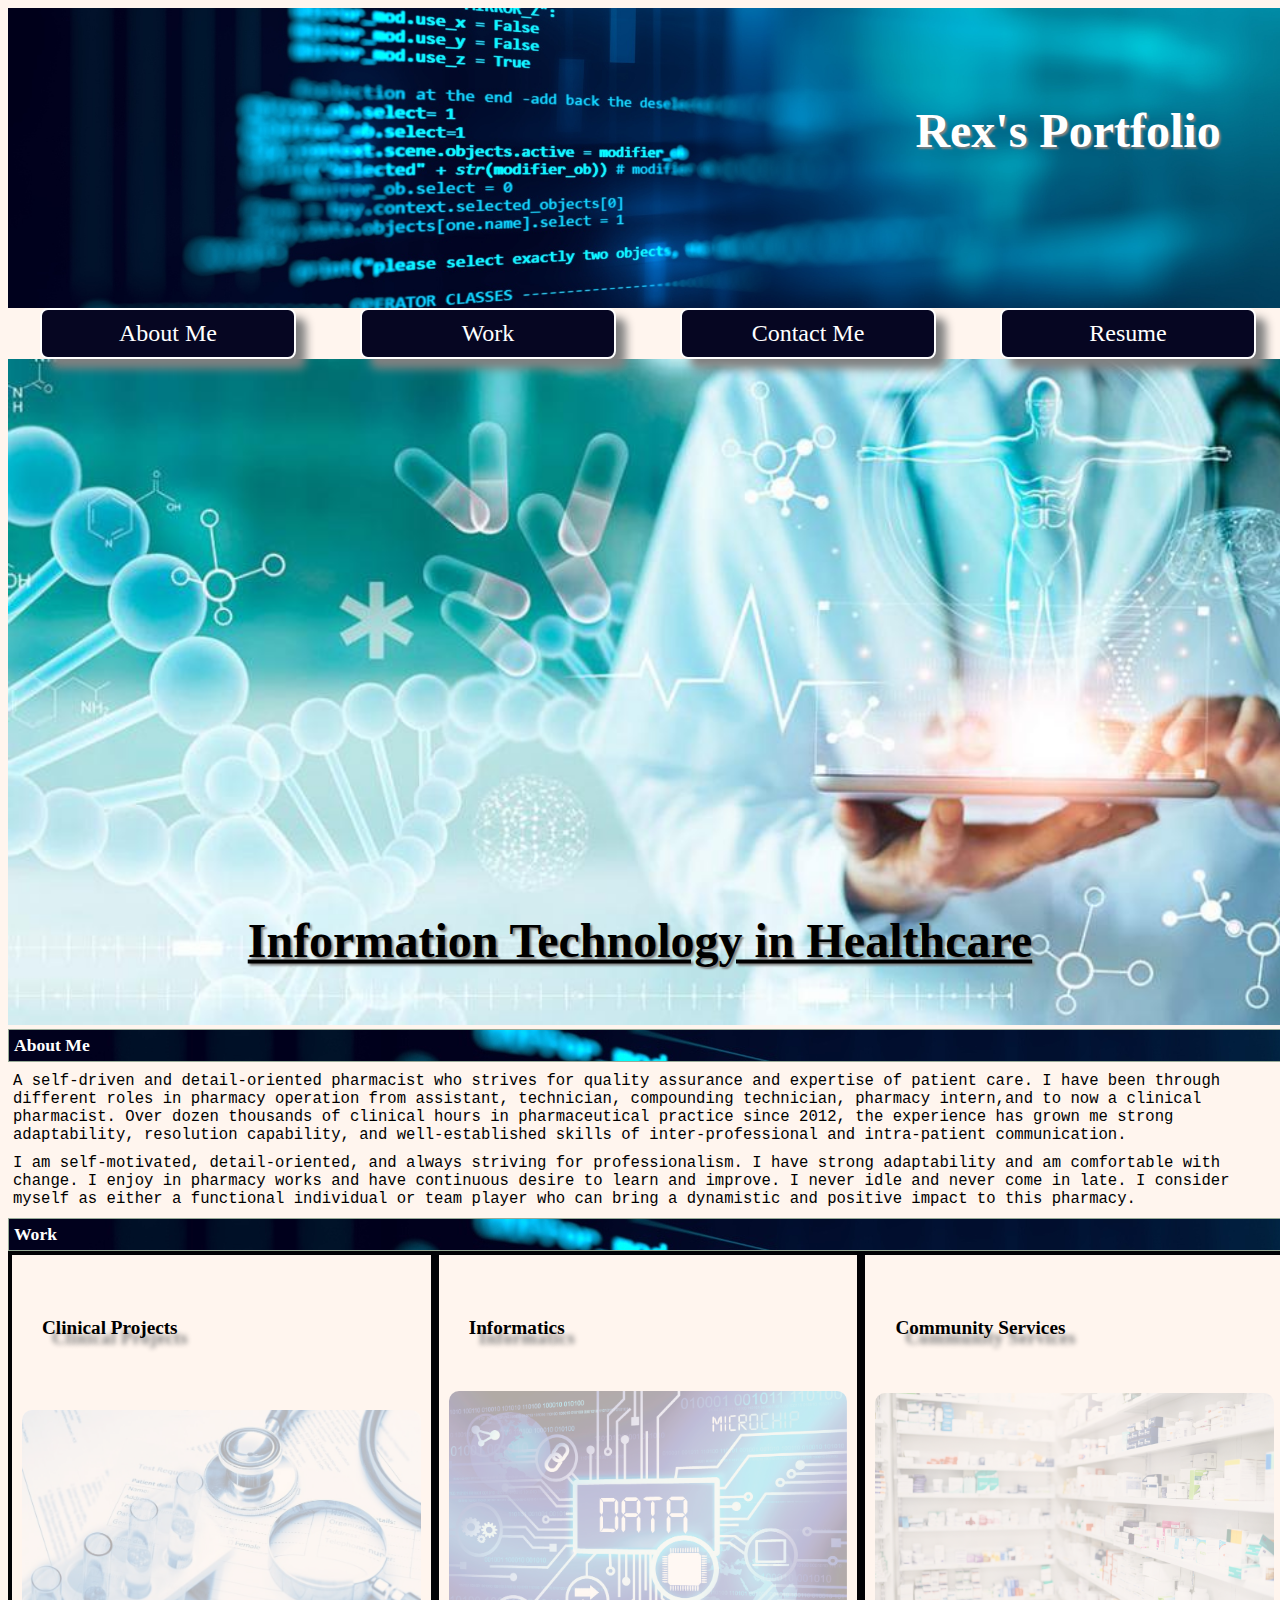
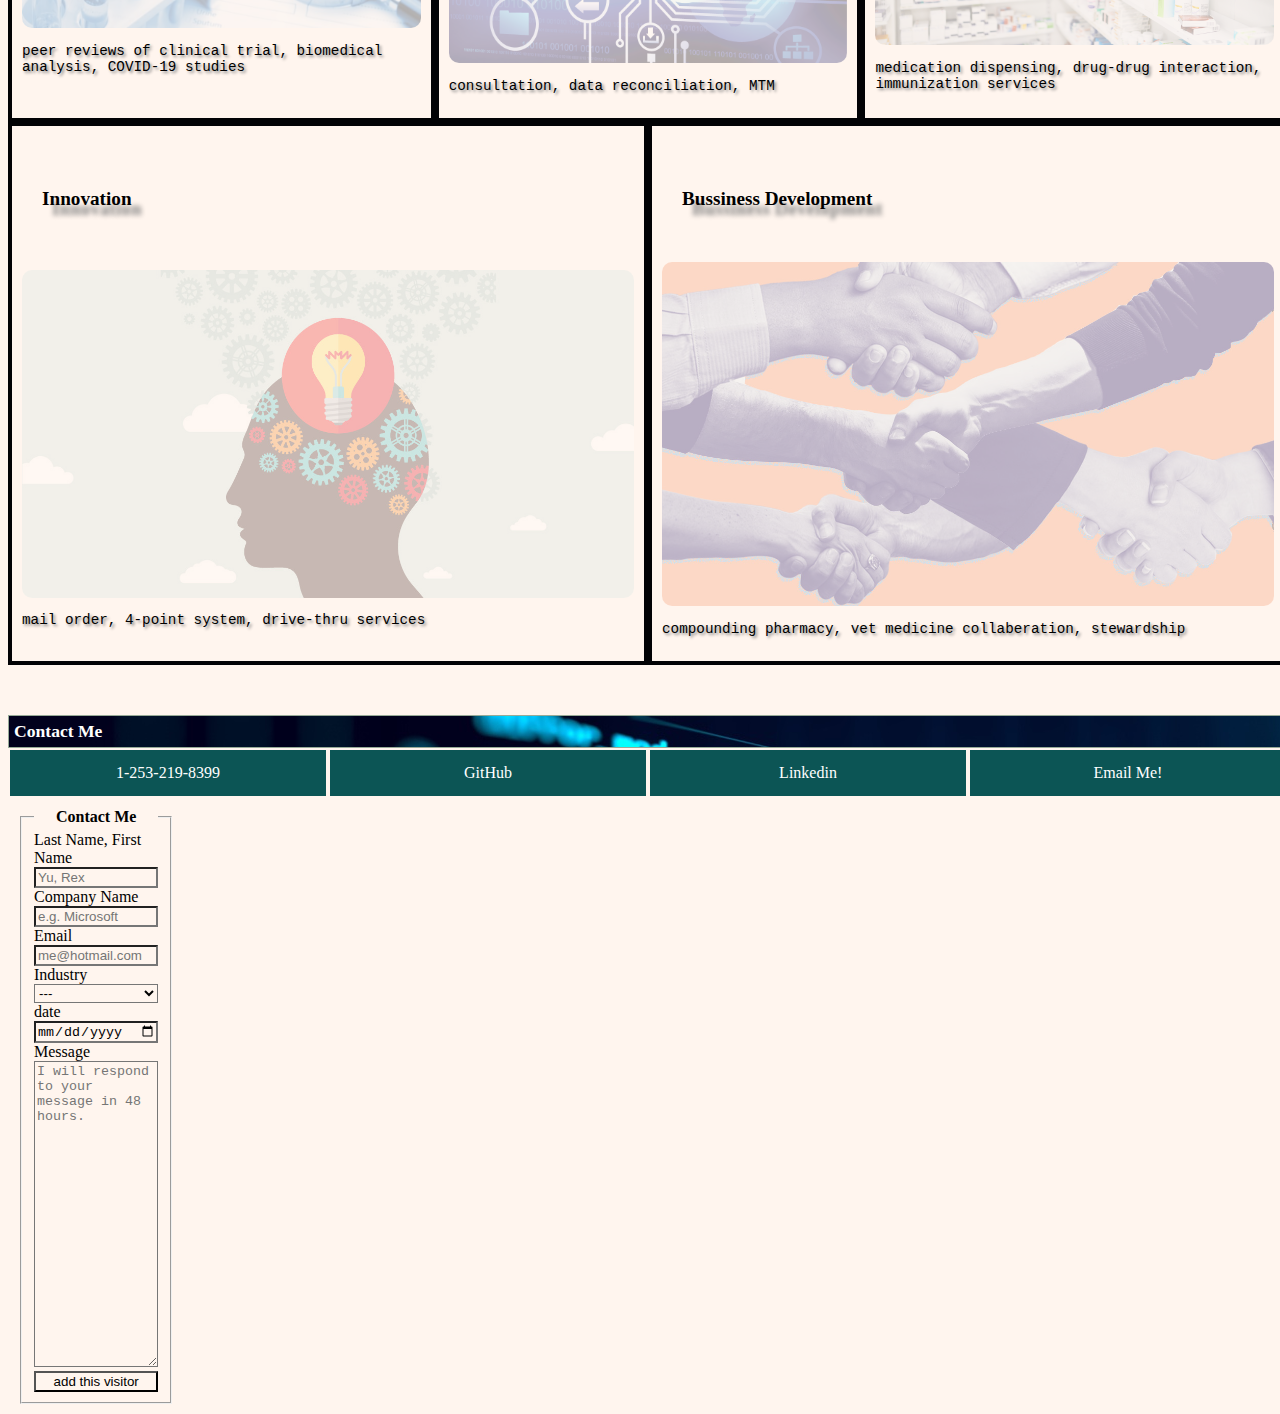
==== homework02.html @ 8f3a97db "almost done" ====
<!DOCTYPE html>
<html lang="en">
<head>
    <meta charset="UTF-8">
    <meta http-equiv="X-UA-Compatible" content="IE=edge">
    <meta name="viewport" content="width=device-width, initial-scale=1.0">
    <title>Rex's Portfolio</title>
    <link rel="stylesheet" href="./stylesheet.css">
</head>
<body>
<header class="headerforphoto">
    <img src="./assest/coding.jpeg" alt="coding">
    <h1>Rex's Portfolio</h1>
</header>
<nav>
<a href="#aboutme">About Me</a>
<a href="#work">Work</a>
<a href="#contactme">Contact Me</a>
<a href="./assest/RESUME 1.pdf" download="resume">Resume</a>
</nav>
<div>
    <img src="./assest/subtitile.jpeg" alt="subtitile">
    <h2 id="subtitletext">Information Technology in Healthcare</h2>
</div>
<main>
<article>
<h3 id="aboutme">About Me</h3>
    <p id="autobio">A self-driven and detail-oriented pharmacist who strives for quality assurance and expertise of patient care. I have been through different roles in pharmacy operation from assistant, technician, compounding technician, pharmacy intern,and to now a clinical pharmacist. Over dozen thousands of clinical hours in pharmaceutical practice since 2012, the experience has grown me strong adaptability, resolution capability, and well-established skills of inter-professional and intra-patient communication.</p>
    <p id="autobio">I am self-motivated, detail-oriented, and always striving for professionalism. I have strong adaptability and am comfortable with change. I enjoy in pharmacy works and have continuous desire to learn and improve. I never idle and never come in late. I consider myself as either a functional individual or team player who can bring a dynamistic and positive impact to this pharmacy.
    </p>
</article>
</main class=container>
<h3 id="work">Work</h3>
<div class="totalcontainer">
<section class="smallcontainer_cli">
<h5>Clinical Projects</h5>
<img src="./assest/clinical.jpeg" alt="clinical">
<p>peer reviews of clinical trial, biomedical analysis, COVID-19 studies</p>
</section>

<section class="smallcontainer_inf">
<h5>Informatics</h5>
<img src="./assest/informatics.jpeg" alt="informatics">
<p>consultation, data reconciliation, MTM </p>
</section>

<section class="smallcontainer_com">
<h5>Community Services</h5>
<img src="./assest/community .jpeg" alt="community">
<p>medication dispensing, drug-drug interaction, immunization services</p>
</section>

<section class="smallcontainer_ino">
<h5>Innovation</h5>
<img src="./assest/innovation .jpeg" alt="innovation">
<p>mail order, 4-point system, drive-thru services</p>
</section>

<section class="smallcontainer_bus">
<h5>Bussiness Development</h5>
<img src="./assest/bussiness.jpeg" alt="bussiness">
<p>compounding pharmacy, vet medicine collaberation, stewardship</p>
</section>
</div>
<div></div>
<div></div>
<section class="contactme">
    <h3 id="contactme">
        Contact Me
    </h3>
    <ul class="contactlist">
        <li><a class="active" href="tel: 1-253-219-8399" data-desc="mobile:">1-253-219-8399</a></li>
        <li><a class="active" href="https://github.com/yu19910513?tab=repositories">GitHub</a></li>
        <li><a class="active" href="https://www.linkedin.com/in/rexyu0513/">Linkedin</a></li>
        <li><a class="active" href="mailto:yu19910513@gmail.com" data-email="yu19910513@gmail.com">Email Me!</a></li>
    </ul>
</section>
<form>
  <fieldset>
    <legend id="TITLE"><strong> Contact Me</strong></legend>
    <div>
      <label>Last Name, First Name</label>
      <input type="text" placeholder="Yu, Rex"/>
    </div>
    <div>
      <label>Company Name</label>
      <input type="text" name="companyname" id="companyname" placeholder="e.g. Microsoft"/>
    </div>
    <div>
      <label for="email">Email</label>
      <input type="text" placeholder="me@hotmail.com"/>
    </div>
    <div>
      <label for="Industry">Industry</label>
      <select name="Industry" id="Industryname">
        <option value="0">---</option>
        <option value="Technology">Technology</option>
        <option value="Healthcare">Healthcare</option>
        <option value="Bussiness">Bussiness</option>
        <option value="Others">Others</option>
      </select>
    </div>
    <div>
      <label for="expiration">date</label>
      <input type="date" />
    </div>
    <div>
      <label for="bio">Message</label>
      <textarea name="about you" id="about" cols="20" rows="20" placeholder="I will respond to your message in 48 hours."></textarea>
    </div>
    <div>
      <button type="submit">add this visitor</button>
    </div>
  </fieldset>
</form>
<footer>

</footer>
</body>
</html>
---- stylesheet.css ----
* {
box-sizing: border-box;
width: 100%;
background-color:#fff5ee;
}

h5 {
    font-size: 120%;
    font-family: Georgia, 'Times New Roman', Times, serif;
    padding:20px;
    background-color: transparent;
    border-radius: 5%;
    text-shadow: 10px 10px 5px grey;
}
h3 {
    width:auto;
    border: 1px solid rgb(151, 170, 151);
    padding: 5px;
    margin: 0px;
    background-image: url(./assest/coding.jpeg);
    text-align: left;
    color: white;
    font-size: 110%;
    font-family: serif;
}
nav a:hover {
  background-image: none;
  background-color: rgb(70, 70, 230);
  font-size:xx-large;
  font-family: monospace;
  text-shadow: 2px 2px 4px purple;
  color: blanchedalmond;
}

h1 {
  font-size: 300%;
  text-align:center;
  margin-left: 420px;
  text-shadow: 2px 2px 2px grey;
  position:absolute;
  top: 30%;
  left: 50%;
  transform: translate(-50%, -50%);
  background: transparent;
}

.smallcontainer_cli, .smallcontainer_bus, .smallcontainer_ino, .smallcontainer_inf, .smallcontainer_com{
    border-style: solid;
    border-width: 1px;
    padding: 10px;
    float: left;
    width: 20%;
    border: 4px solid rgb(2, 2, 5);
    display: flex;
    flex-wrap: wrap;
    background-color: transparent;

}
.smallcontainer_bus {
  /*background-image: url(./assest/bussiness.jpeg)*/;
  box-sizing: border-box;
  height: auto;
  width: 50%;
}

.smallcontainer_cli {
  /*background-image: url(./assest/clinical.jpeg)*/;
  box-sizing: border-box;
  height: auto;
  width: 33.33%;
}
.smallcontainer_com {
  /*background-image: url(./assest/community\ .jpeg)*/;
  box-sizing: border-box;
  height: auto;
  width: 33.33%;
}
.smallcontainer_inf {
  /*background-image: url(./assest/informatics.jpeg)*/;
  box-sizing: border-box;
  height: auto;
  width: 33.33%;
}
.smallcontainer_ino {
  /*background-image: url(./assest/innovation\ .jpeg)*/;
  box-sizing: border-box;
  height: auto;
  width: 50%;
}
.totalcontainer {
display: flex;
position: relative;
min-width: 100px;
flex-wrap: wrap;
justify-content:space-between;
}
.totalcontainer p {
  background-color: transparent;
  font-family:monospace;
  font-size: 110%;
  text-shadow: 2px 2px 3px grey;
}


.totalcontainer img {
opacity: 0.3;
border-radius: 10px;
}
.totalcontainer img:hover {
opacity: 1;
transform: scaleY(1.2);
}
.smallcontainer p {
    text-align: center;
  }

.contactlist {
  display: flex;
  justify-content: center;
    list-style-type: none;
    margin: 0;
    padding: 0;
    overflow: hidden;
    background-color:#333;
}
.contactlist li {
  float:left;
  padding: 2px 2px
}
.contactlist li a {
  display: inline-block;
  color:#ffff;
  text-align: center;
  padding: 14px 16px;
  text-decoration: none;
}
.active:hover {
  background-color:grey;
  font-style: italic;
  font-size: 200%;
  position: relative;
}
.active:hover::before {
content: attr(data-desc);
position: absolute;
bottom: 30px;
left: 30px;
font-size: small;
}
.active:hover::after {
  content:attr(data-email);
  position: absolute;
  top: 50px;
  right: 90px;
  font-size: small;
}
.active {
  background-color:rgb(12, 85, 85);
}
.contactme {
margin-top: 50px;
}
.headerforphoto {
  position: relative;
  text-align: center;
  color: white;
  display: flex;
}

.headerforphoto img {
  width: 100%;
  height: 300px;
  object-fit: cover
}
nav {
  display: flex;
  position: relative;
  width: 100%;
  justify-content:space-around
  }

nav a {
border-style: solid;
border-width: 2px;
border-radius: 8px;
padding: 10px;
float: center;
width: 20%;
display: flex;
justify-content:center;
color:#ffff;
text-align: center;
padding: 10px 16px;
font-size: 16px;
background-color:rgb(6, 6, 34);
text-decoration: none;
font-size: 150%;
font-family: serif;
box-shadow: 10px 10px 10px grey
  }
#subtitletext {
  font-size: 300%;
  text-align:center;
  text-shadow: 2px 2px 2px grey;
  position:absolute;
  top: 100%;
  left: 50%;
  transform: translate(-50%, -50%);
  background: transparent;
  text-decoration: underline;
}
#subtitletext img {
  display: flex;
  position: relative;
  width: 100%;
  height: 200px;
  object-fit: cover;
}

#autobio {
  font-family: monospace;
  margin: 10px 5px;
  font-size: 120%;
}
form {
margin: 10px;
box-sizing: border-box;
  height: auto;
  width: 10%;
  height: auto;
  position: relative;
  display: flex;
}
#TITLE {
text-align: center;
}
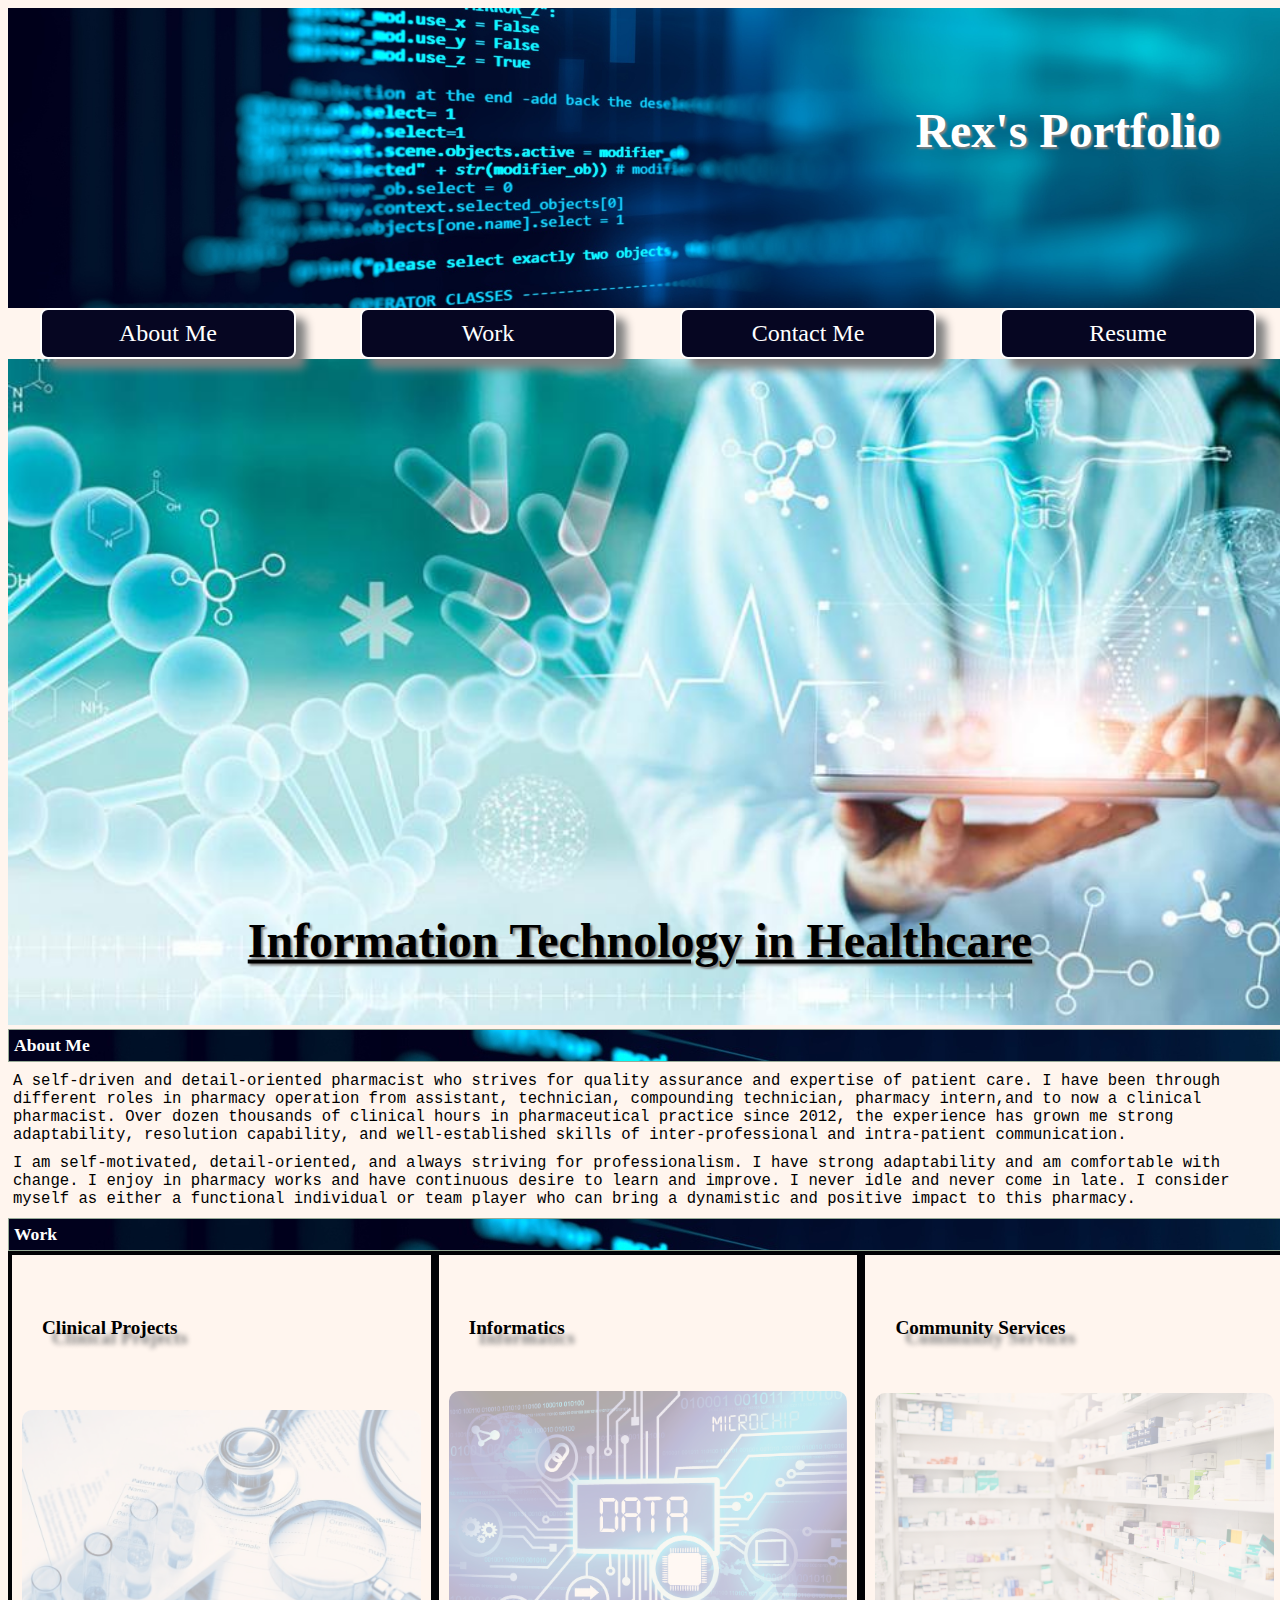
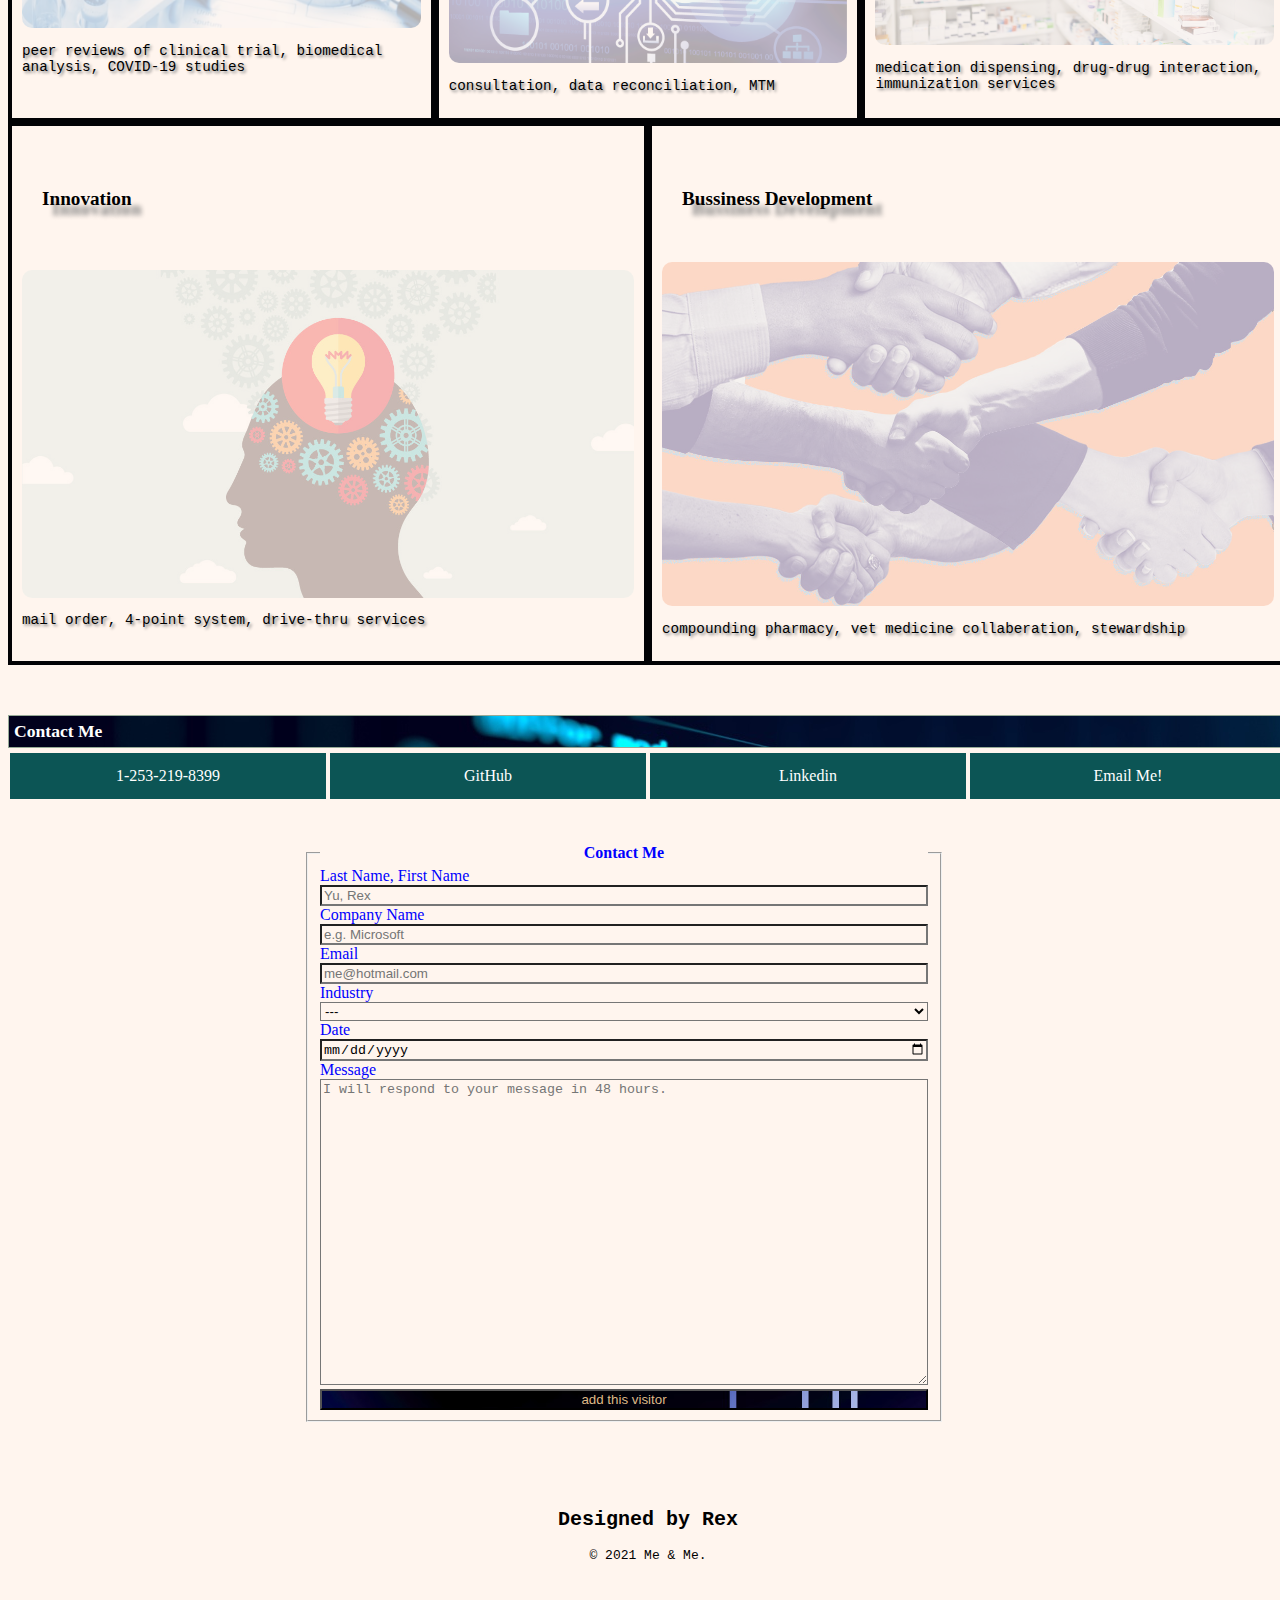
==== commit 165566a7: "final" ====
--- a/homework02.html
+++ b/homework02.html
@@ -101,7 +101,7 @@
       </select>
     </div>
     <div>
-      <label for="expiration">date</label>
+      <label for="expiration">Date</label>
       <input type="date" />
     </div>
     <div>
@@ -114,7 +114,10 @@
   </fieldset>
 </form>
 <footer>
-
+  <h2>Designed by Rex</h2>
+    <p>
+        &copy; 2021 Me & Me.
+    </p>
 </footer>
 </body>
 </html>
--- a/stylesheet.css
+++ b/stylesheet.css
@@ -57,32 +57,32 @@
 
 }
 .smallcontainer_bus {
-  /*background-image: url(./assest/bussiness.jpeg)*/;
+  /*background-image: url(./assest/bussiness.jpeg);*/
   box-sizing: border-box;
   height: auto;
   width: 50%;
 }
 
 .smallcontainer_cli {
-  /*background-image: url(./assest/clinical.jpeg)*/;
+  /*background-image: url(./assest/clinical.jpeg);*/
   box-sizing: border-box;
   height: auto;
   width: 33.33%;
 }
 .smallcontainer_com {
-  /*background-image: url(./assest/community\ .jpeg)*/;
+  /*background-image: url(./assest/community\ .jpeg);*/
   box-sizing: border-box;
   height: auto;
   width: 33.33%;
 }
 .smallcontainer_inf {
-  /*background-image: url(./assest/informatics.jpeg)*/;
+  /*background-image: url(./assest/informatics.jpeg);*/
   box-sizing: border-box;
   height: auto;
   width: 33.33%;
 }
 .smallcontainer_ino {
-  /*background-image: url(./assest/innovation\ .jpeg)*/;
+  /*background-image: url(./assest/innovation\ .jpeg);*/
   box-sizing: border-box;
   height: auto;
   width: 50%;
@@ -125,7 +125,7 @@
 }
 .contactlist li {
   float:left;
-  padding: 2px 2px
+  padding: 5px 2px;
 }
 .contactlist li a {
   display: inline-block;
@@ -223,14 +223,30 @@
   font-size: 120%;
 }
 form {
-margin: 10px;
+margin: 40px;
 box-sizing: border-box;
   height: auto;
-  width: 10%;
-  height: auto;
-  position: relative;
-  display: flex;
+  width: 50%;
+  height: auto;
+  position: relative;
+  display: flex;
+  left: 20%;
+  color: blue;
 }
 #TITLE {
 text-align: center;
 }
+
+footer {
+  padding: 30px;
+  clear: both;
+  font-family: monospace;
+  text-align: center;
+}
+form button {
+color: burlywood;
+background-image: url(./assest/informatics.jpeg);
+}
+footer h2 {
+  font-size: 20px;
+}
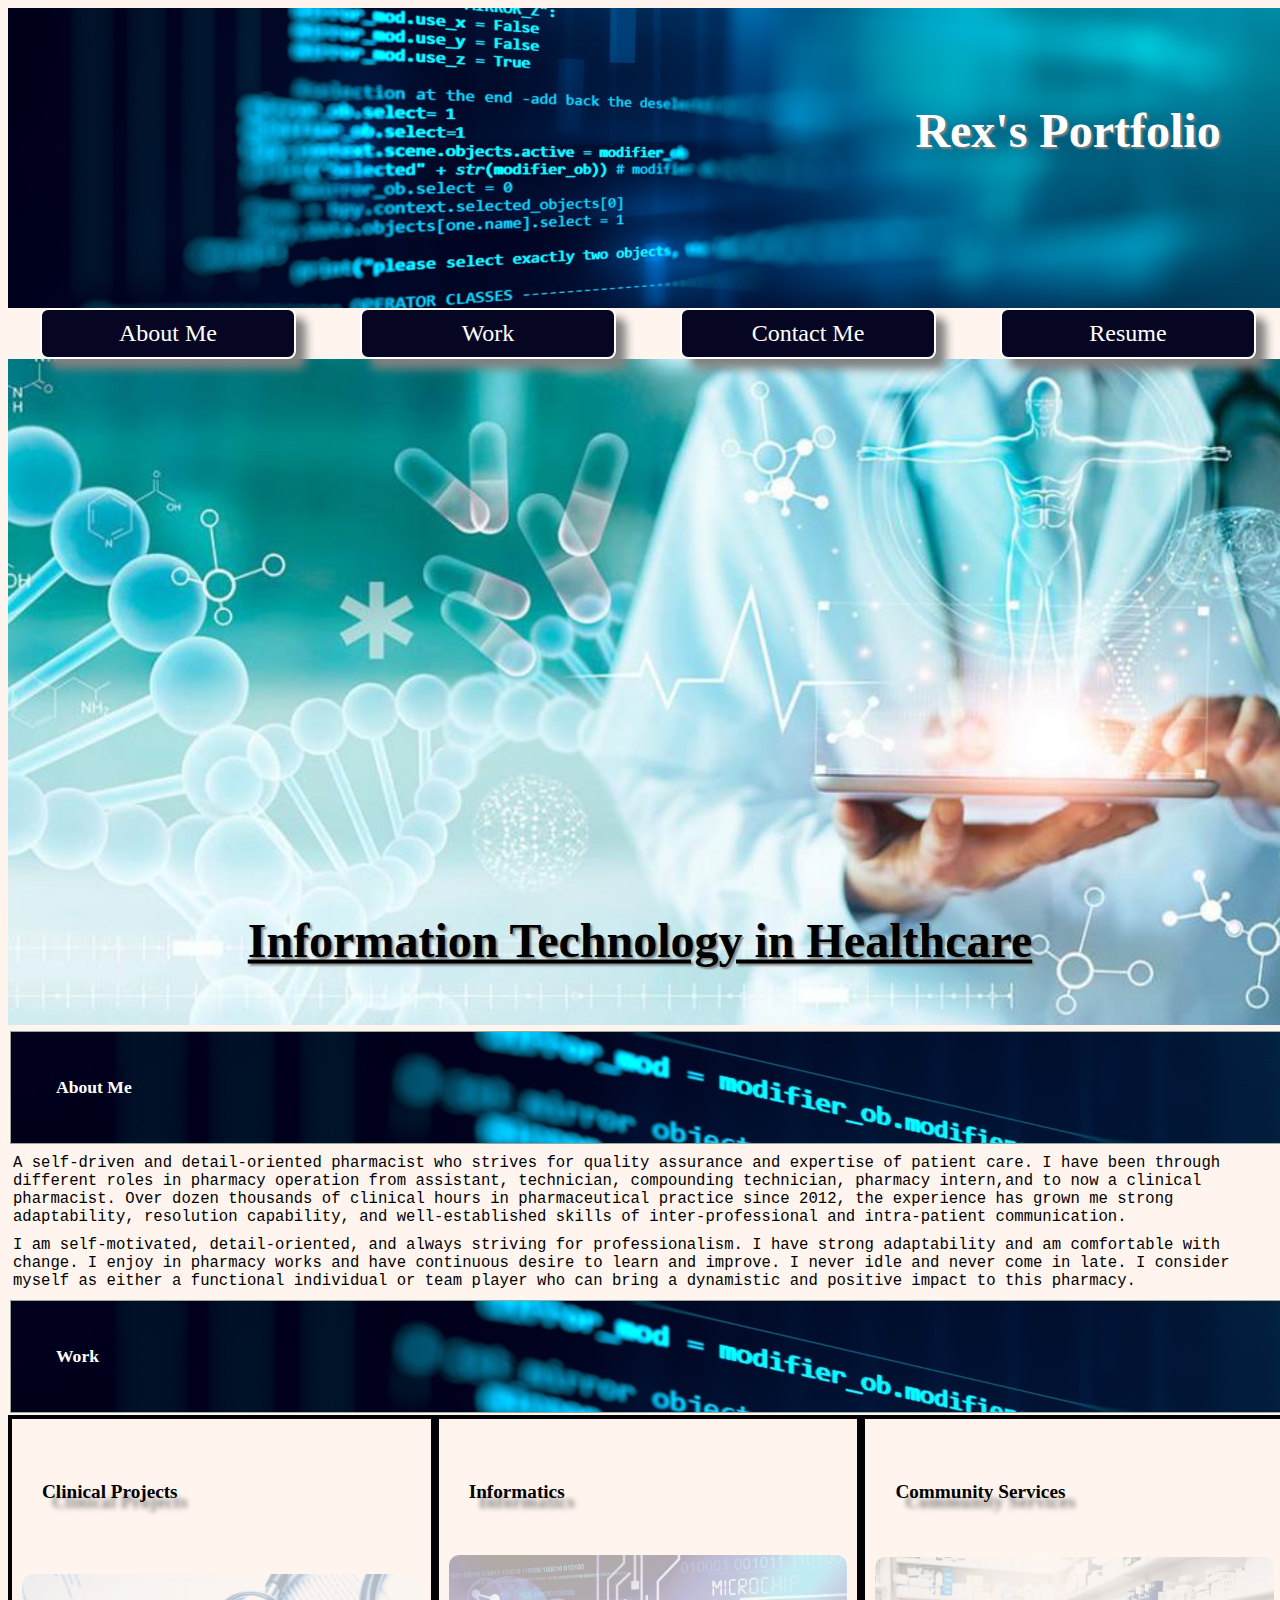
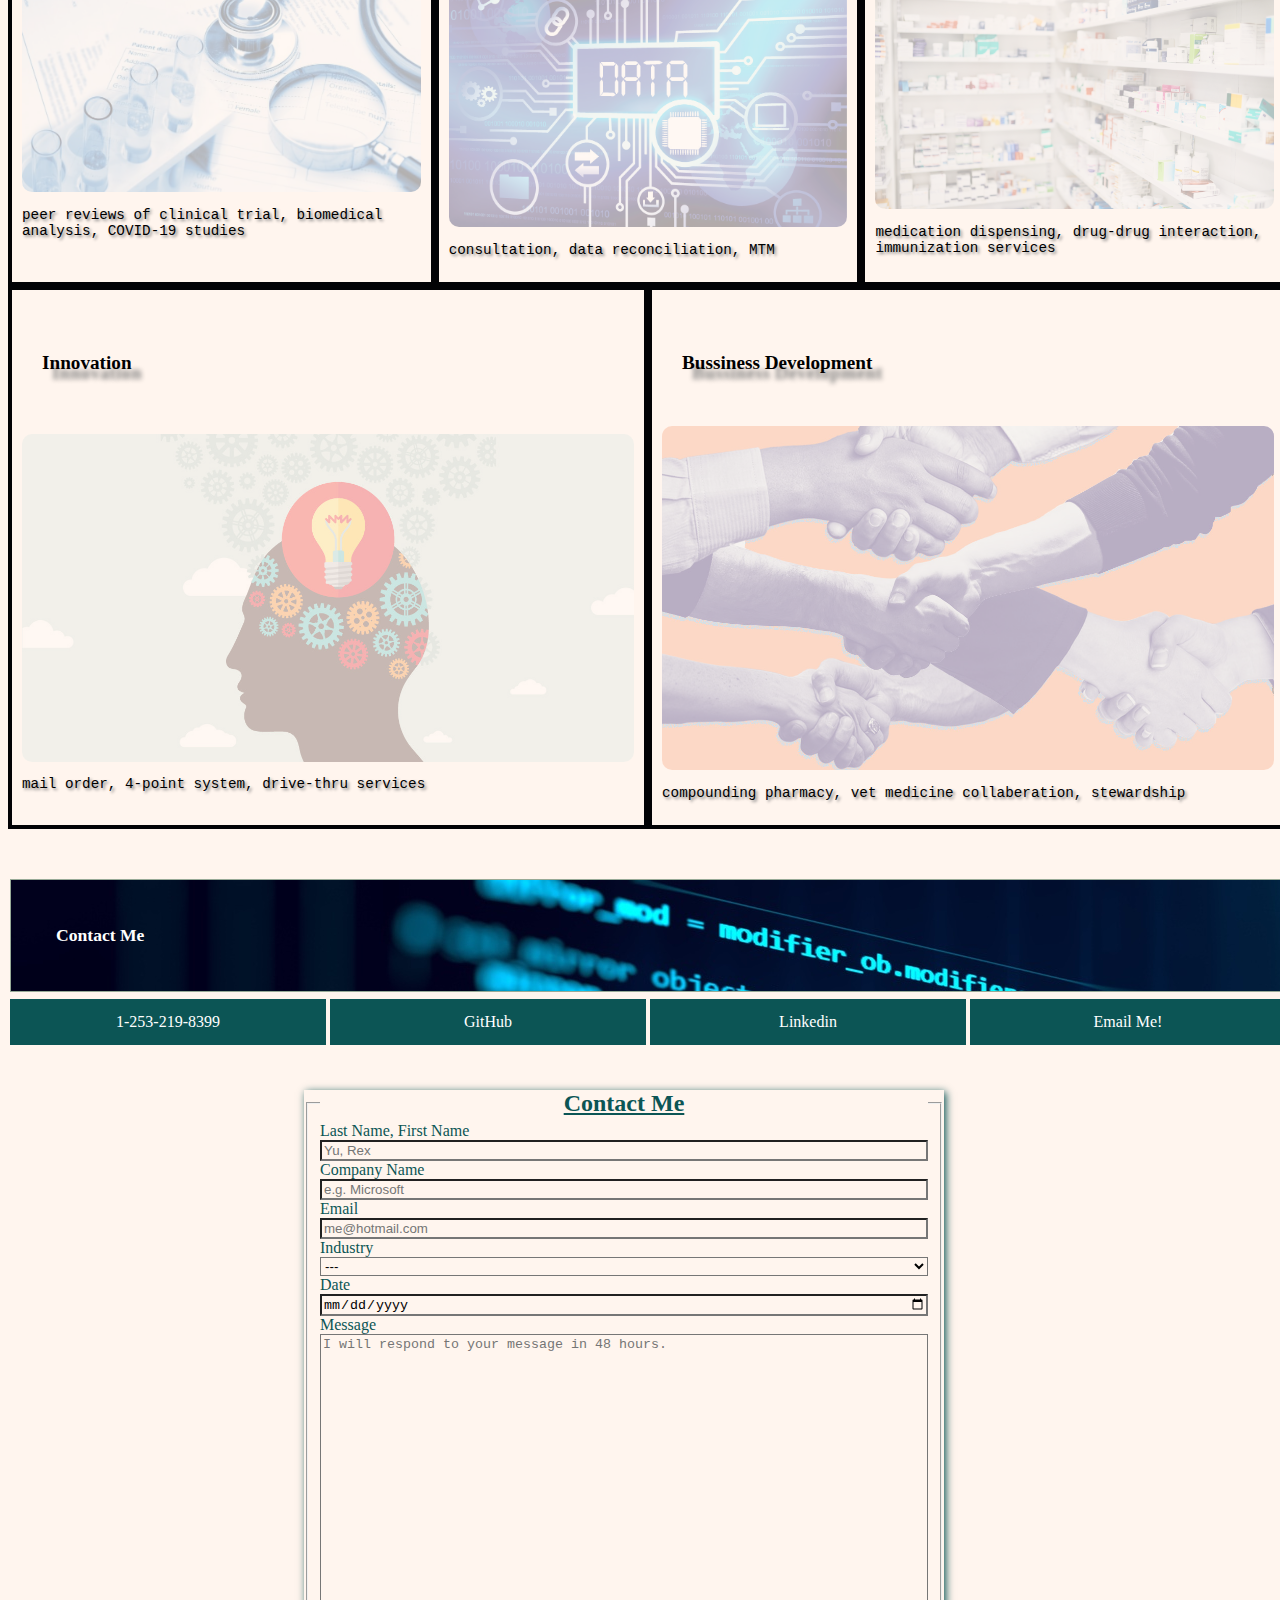
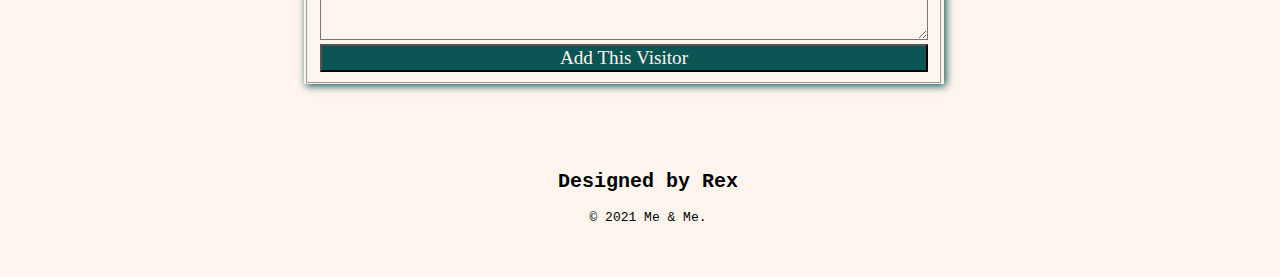
==== commit 95c5aebc: "final version" ====
--- a/homework02.html
+++ b/homework02.html
@@ -109,7 +109,7 @@
       <textarea name="about you" id="about" cols="20" rows="20" placeholder="I will respond to your message in 48 hours."></textarea>
     </div>
     <div>
-      <button type="submit">add this visitor</button>
+      <button type="submit">Add This Visitor</button>
     </div>
   </fieldset>
 </form>
--- a/stylesheet.css
+++ b/stylesheet.css
@@ -4,6 +4,10 @@
 background-color:#fff5ee;
 }
 
+:root {
+  --green: rgb(12, 85, 85);
+  --main: #fff5ee
+}
 h5 {
     font-size: 120%;
     font-family: Georgia, 'Times New Roman', Times, serif;
@@ -15,8 +19,8 @@
 h3 {
     width:auto;
     border: 1px solid rgb(151, 170, 151);
-    padding: 5px;
-    margin: 0px;
+    padding: 45px;
+    margin: 2px;
     background-image: url(./assest/coding.jpeg);
     text-align: left;
     color: white;
@@ -231,10 +235,14 @@
   position: relative;
   display: flex;
   left: 20%;
-  color: blue;
+  color:var(--green);
+  font-family: cursive;
+  box-shadow: 2px 2px 8px var(--green);
 }
 #TITLE {
 text-align: center;
+text-decoration: underline;
+font-size: x-large;
 }
 
 footer {
@@ -244,8 +252,10 @@
   text-align: center;
 }
 form button {
-color: burlywood;
-background-image: url(./assest/informatics.jpeg);
+color: var(--main);
+background-color: var(--green);
+font-family: cursive;
+font-size: 120%;
 }
 footer h2 {
   font-size: 20px;
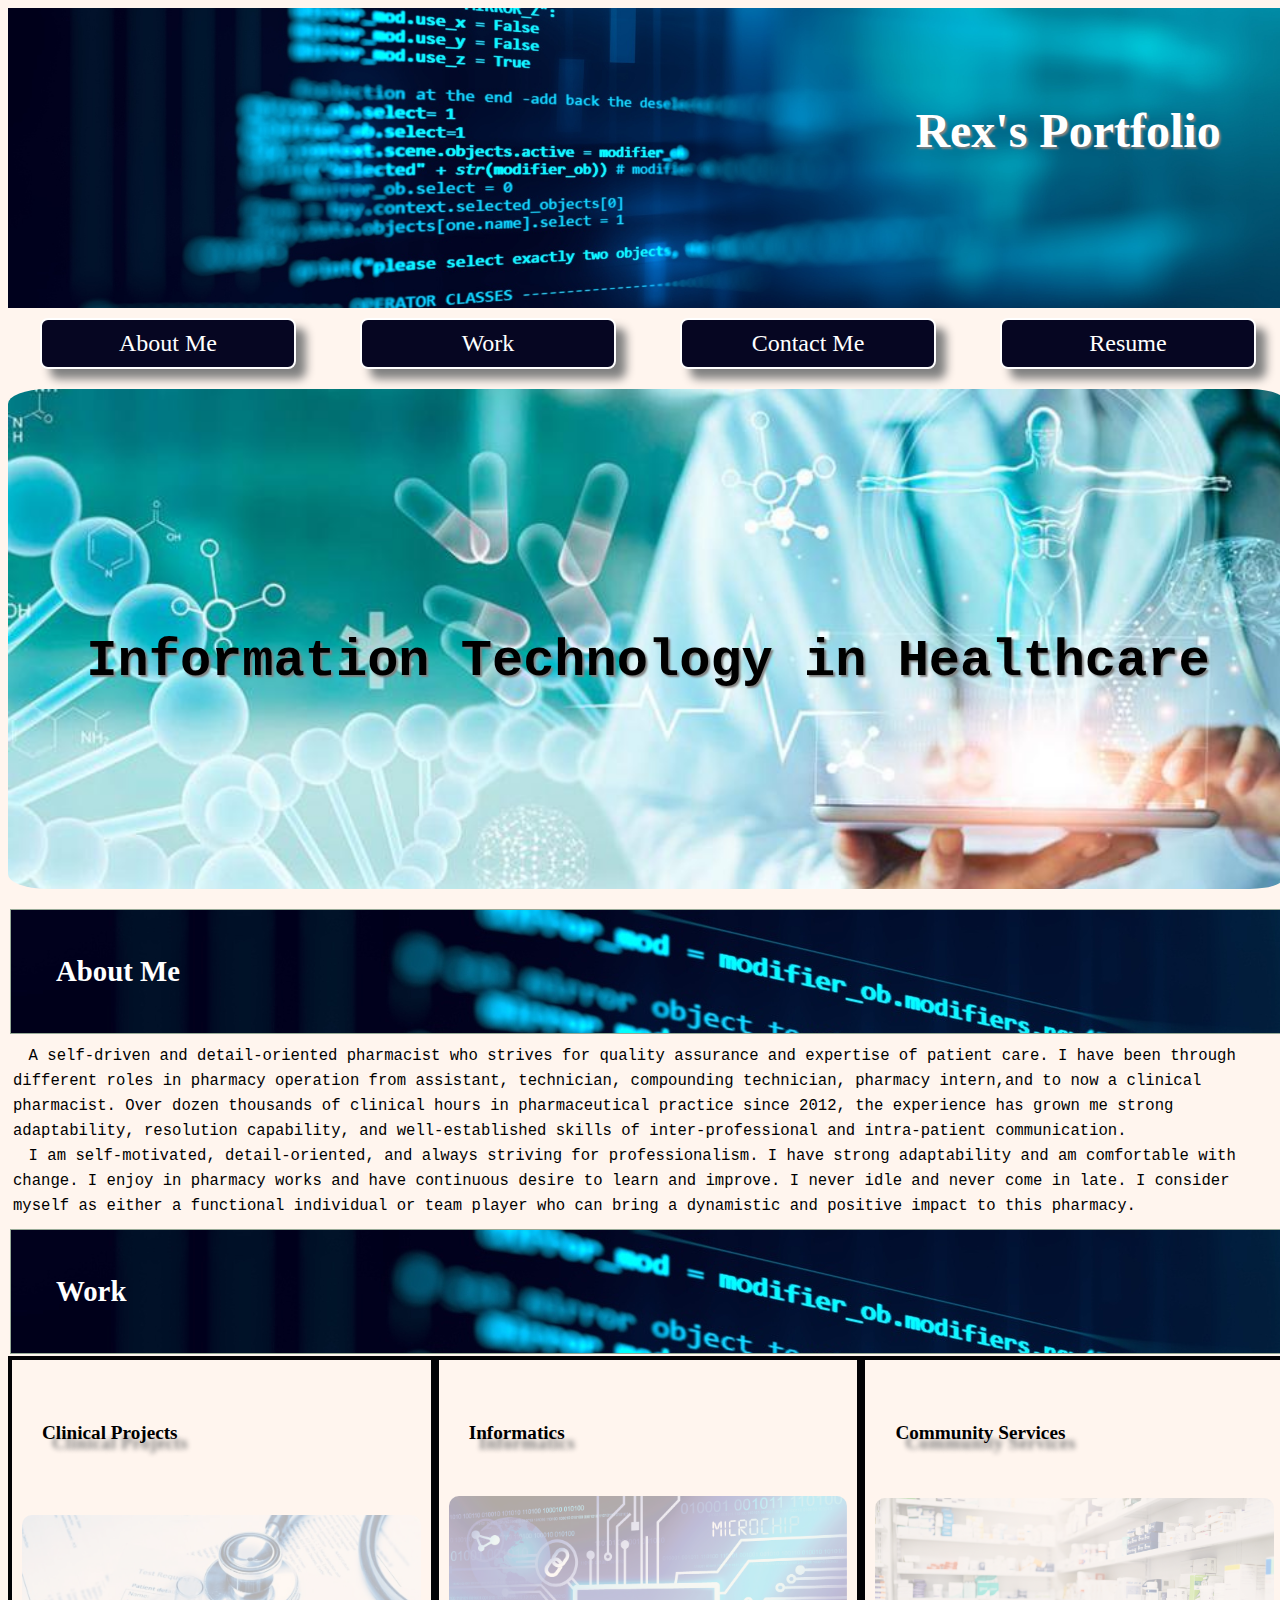
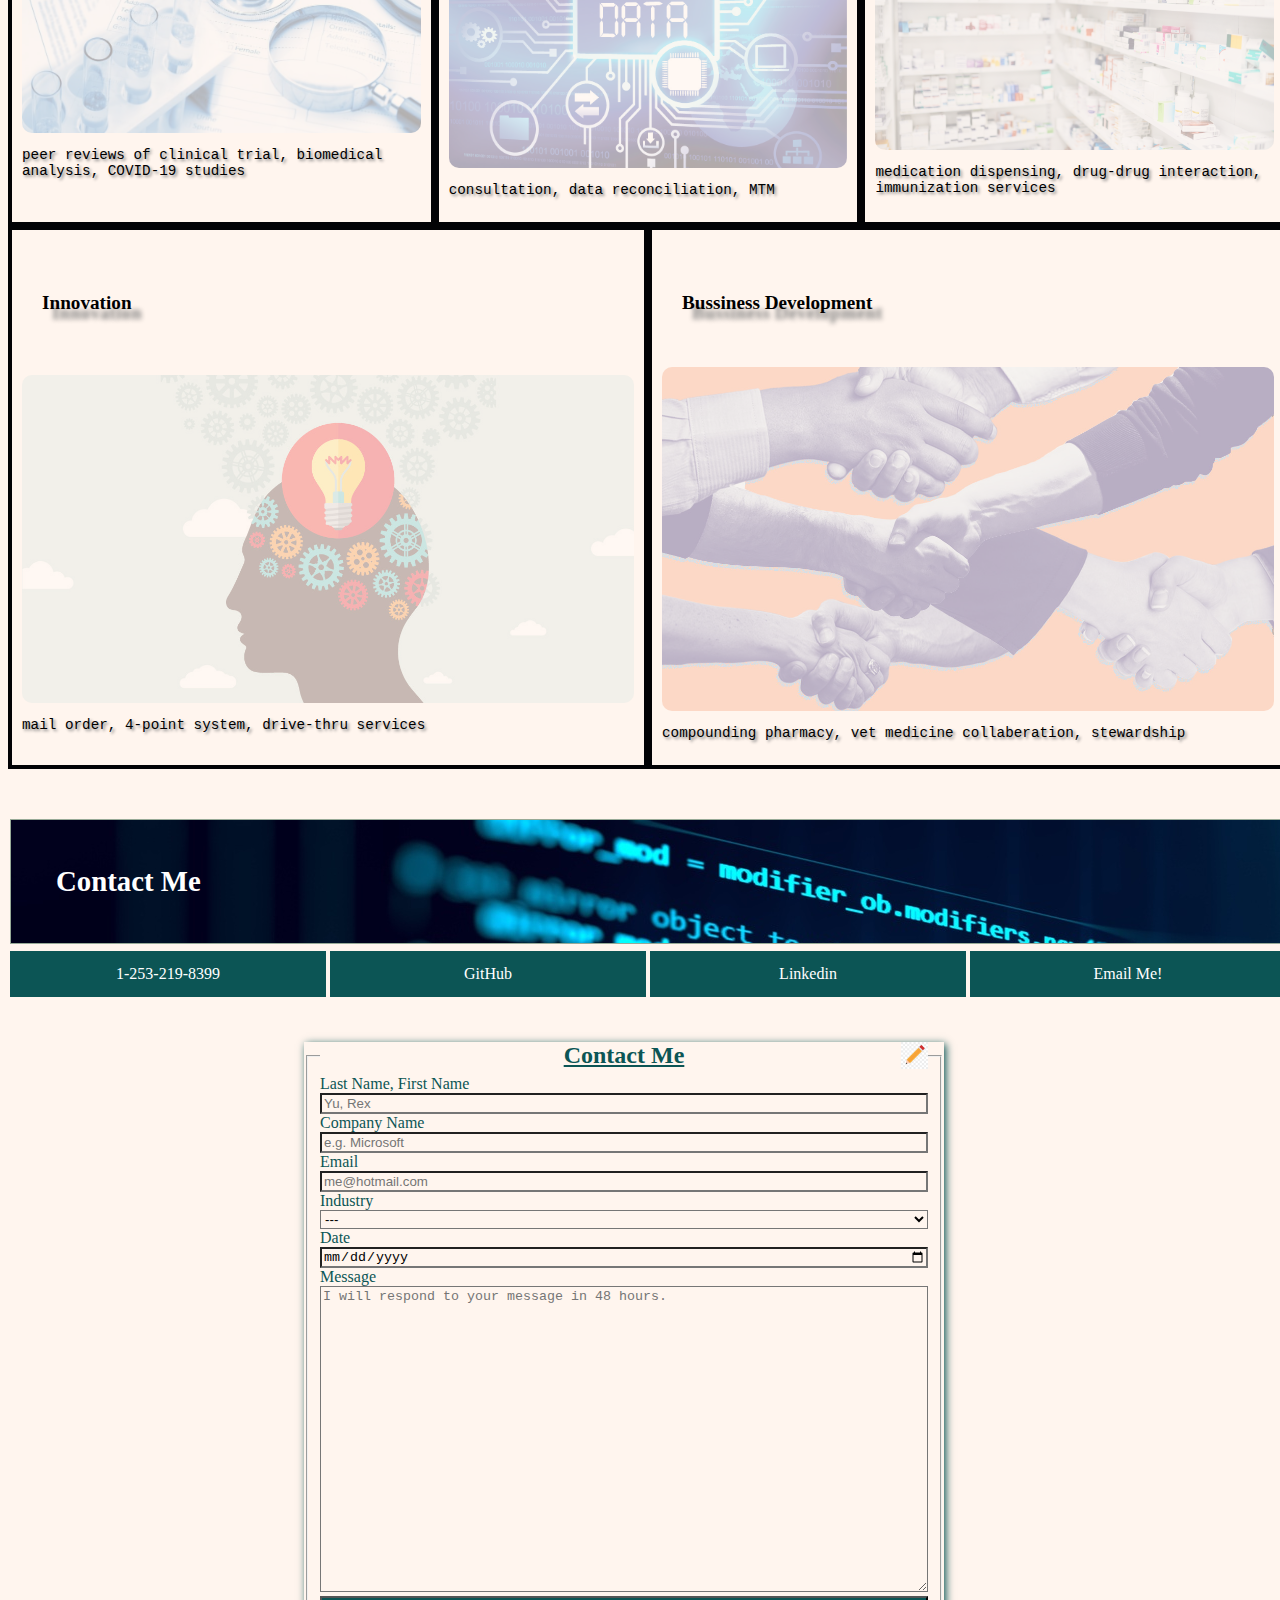
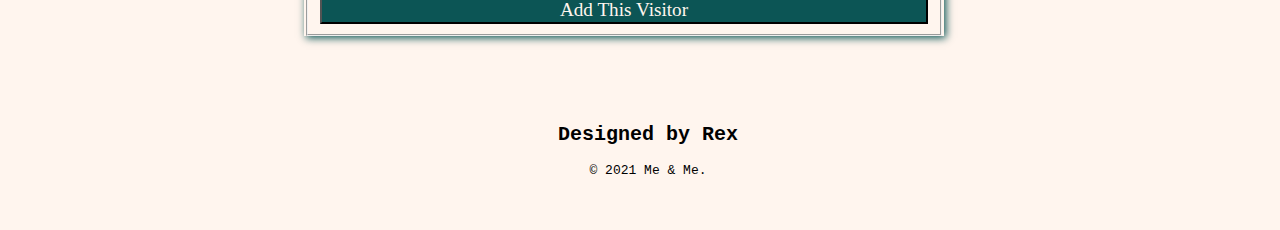
==== commit b17ac2fc: "final version4" ====
--- a/homework02.html
+++ b/homework02.html
@@ -18,15 +18,14 @@
 <a href="#contactme">Contact Me</a>
 <a href="./assest/RESUME 1.pdf" download="resume">Resume</a>
 </nav>
-<div>
-    <img src="./assest/subtitile.jpeg" alt="subtitile">
+<section class="subtitle">
     <h2 id="subtitletext">Information Technology in Healthcare</h2>
-</div>
+</section>
 <main>
 <article>
 <h3 id="aboutme">About Me</h3>
-    <p id="autobio">A self-driven and detail-oriented pharmacist who strives for quality assurance and expertise of patient care. I have been through different roles in pharmacy operation from assistant, technician, compounding technician, pharmacy intern,and to now a clinical pharmacist. Over dozen thousands of clinical hours in pharmaceutical practice since 2012, the experience has grown me strong adaptability, resolution capability, and well-established skills of inter-professional and intra-patient communication.</p>
-    <p id="autobio">I am self-motivated, detail-oriented, and always striving for professionalism. I have strong adaptability and am comfortable with change. I enjoy in pharmacy works and have continuous desire to learn and improve. I never idle and never come in late. I consider myself as either a functional individual or team player who can bring a dynamistic and positive impact to this pharmacy.
+    <p id="autobio">&emsp;A self-driven and detail-oriented pharmacist who strives for quality assurance and expertise of patient care. I have been through different roles in pharmacy operation from assistant, technician, compounding technician, pharmacy intern,and to now a clinical pharmacist. Over dozen thousands of clinical hours in pharmaceutical practice since 2012, the experience has grown me strong adaptability, resolution capability, and well-established skills of inter-professional and intra-patient communication.
+      <br>&emsp;I am self-motivated, detail-oriented, and always striving for professionalism. I have strong adaptability and am comfortable with change. I enjoy in pharmacy works and have continuous desire to learn and improve. I never idle and never come in late. I consider myself as either a functional individual or team player who can bring a dynamistic and positive impact to this pharmacy.
     </p>
 </article>
 </main class=container>
--- a/stylesheet.css
+++ b/stylesheet.css
@@ -24,7 +24,7 @@
     background-image: url(./assest/coding.jpeg);
     text-align: left;
     color: white;
-    font-size: 110%;
+    font-size: 180%;
     font-family: serif;
 }
 nav a:hover {
@@ -177,6 +177,7 @@
   object-fit: cover
 }
 nav {
+  margin-top: 10px;
   display: flex;
   position: relative;
   width: 100%;
@@ -203,28 +204,31 @@
 box-shadow: 10px 10px 10px grey
   }
 #subtitletext {
-  font-size: 300%;
   text-align:center;
+  position: relative;
+  display: inline-block;
+  top: 40%;
+  font-size: 400%;
   text-shadow: 2px 2px 2px grey;
-  position:absolute;
-  top: 100%;
-  left: 50%;
-  transform: translate(-50%, -50%);
-  background: transparent;
-  text-decoration: underline;
-}
-#subtitletext img {
-  display: flex;
-  position: relative;
-  width: 100%;
-  height: 200px;
-  object-fit: cover;
-}
+  font-family:monospace;
+  background-color: transparent;
+}
+.subtitle {
+  margin-top: 20px;
+  margin-bottom: 20px;
+  height: 500px;
+  background-image: url(./assest/subtitile.jpeg);
+  background-size: cover;
+  border-radius: 3%;
+}
+
 
 #autobio {
   font-family: monospace;
   margin: 10px 5px;
   font-size: 120%;
+  line-height: 1.6;
+  line-break: normal;
 }
 form {
 margin: 40px;
@@ -243,6 +247,10 @@
 text-align: center;
 text-decoration: underline;
 font-size: x-large;
+background-image: url(./assest/pencil.jpeg);
+background-repeat: no-repeat;
+background-position:right;
+background-size: contain;
 }
 
 footer {
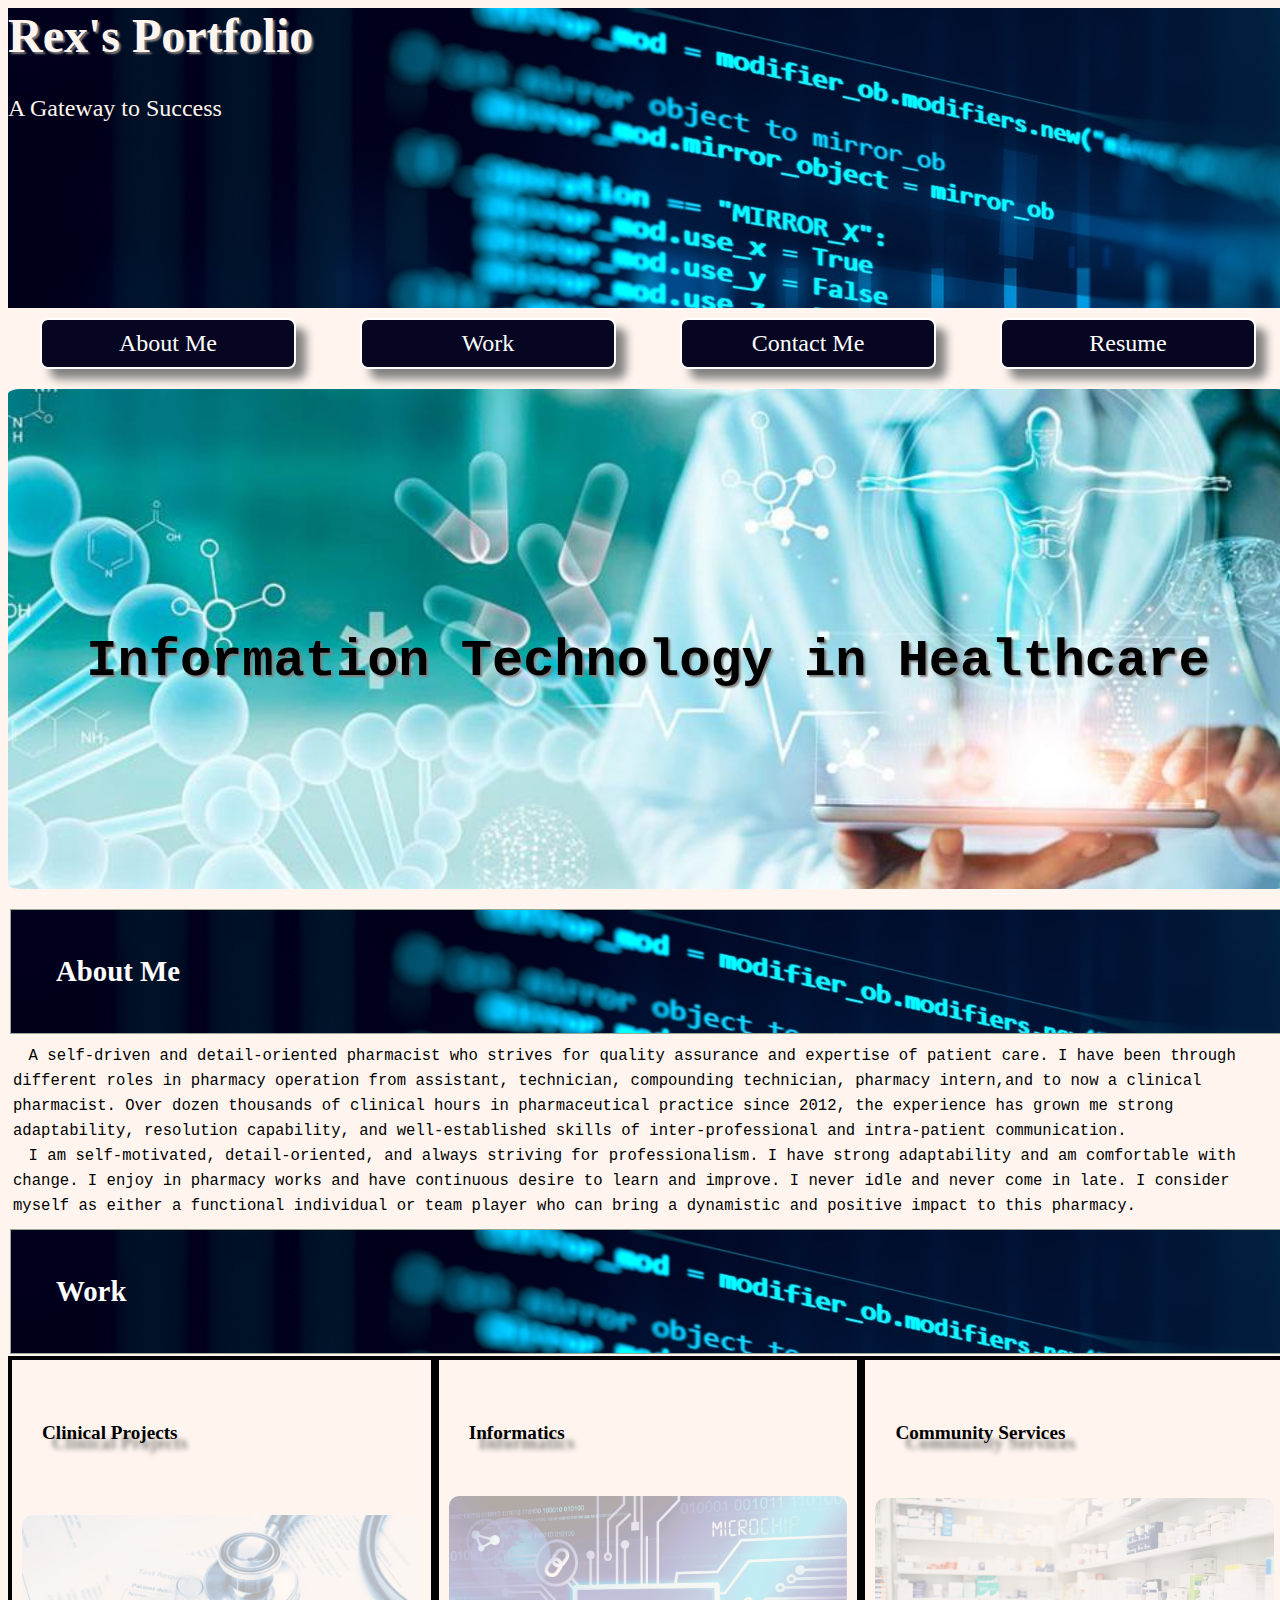
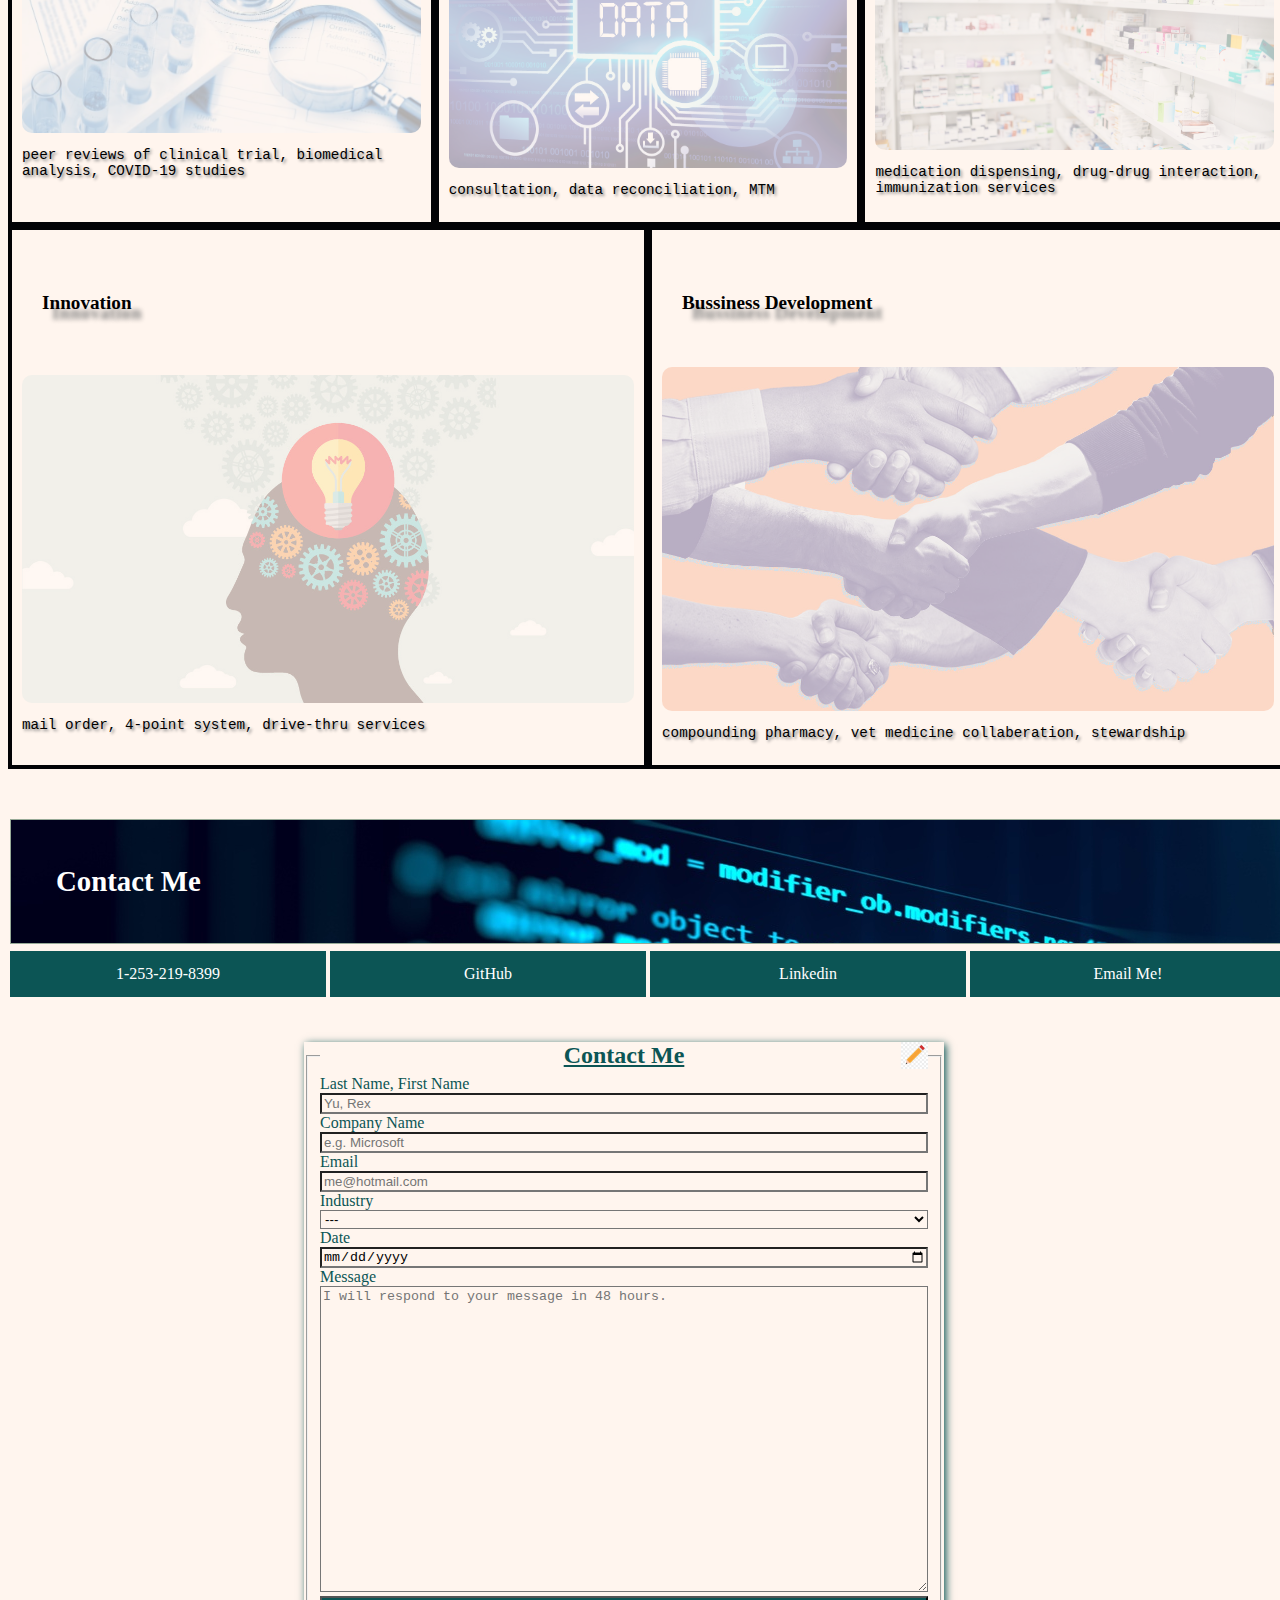
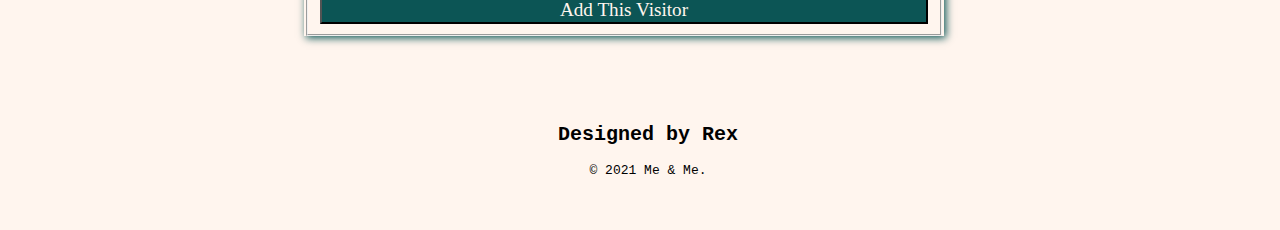
==== commit f5d0883e: "final version4" ====
--- a/homework02.html
+++ b/homework02.html
@@ -9,8 +9,8 @@
 </head>
 <body>
 <header class="headerforphoto">
-    <img src="./assest/coding.jpeg" alt="coding">
     <h1>Rex's Portfolio</h1>
+    <p>A Gateway to Success</p>
 </header>
 <nav>
 <a href="#aboutme">About Me</a>
--- a/stylesheet.css
+++ b/stylesheet.css
@@ -36,18 +36,24 @@
   color: blanchedalmond;
 }
 
+.headerforphoto {
+  position: relative;
+  display: block;
+  background-image: url(./assest/coding.jpeg);
+  height: 300px;
+  text-align: left;
+  color: var(--main);
+}
 h1 {
-  font-size: 300%;
-  text-align:center;
-  margin-left: 420px;
-  text-shadow: 2px 2px 2px grey;
-  position:absolute;
-  top: 30%;
-  left: 50%;
-  transform: translate(-50%, -50%);
-  background: transparent;
-}
-
+font-size: 300%;
+text-shadow: 2px 2px 2px grey;
+background: transparent;
+margin-top: 0%;
+}
+.headerforphoto p {
+  background-color: transparent;
+  font-size:x-large;
+}
 .smallcontainer_cli, .smallcontainer_bus, .smallcontainer_ino, .smallcontainer_inf, .smallcontainer_com{
     border-style: solid;
     border-width: 1px;
@@ -164,17 +170,9 @@
 .contactme {
 margin-top: 50px;
 }
-.headerforphoto {
-  position: relative;
-  text-align: center;
-  color: white;
-  display: flex;
-}
 
 .headerforphoto img {
-  width: 100%;
-  height: 300px;
-  object-fit: cover
+display: none;
 }
 nav {
   margin-top: 10px;
@@ -219,7 +217,7 @@
   height: 500px;
   background-image: url(./assest/subtitile.jpeg);
   background-size: cover;
-  border-radius: 3%;
+  border-radius: 1%;
 }
 
 
@@ -268,3 +266,79 @@
 footer h2 {
   font-size: 20px;
 }
+@media screen and (max-width: 992px){
+.headerforphoto {
+  text-align: center;
+}
+}
+@media screen and (max-width: 768px) {
+.headerforphoto {
+height: 60%;
+font-size: 80%;
+}
+.headerforphoto p {
+font-size: large
+}
+.subtitle {
+  margin-top:10px;
+  margin-bottom: 10px;
+  height: 300px;
+  background-image: url(./assest/subtitile.jpeg);
+  border-radius: 3%;
+  font-size: small;
+}
+#subtitletext {
+  top: 20%;}
+
+.smallcontainer_cli, .smallcontainer_inf {
+  width: 50%;
+}
+.smallcontainer_com, .smallcontainer_ino {
+  width: 50%;
+}
+.smallcontainer_bus {
+  width: 100%;
+}
+h3 {
+  text-align: center;
+}
+form {
+  width: 75%;
+  margin-left: -10%;
+  }
+}
+@media screen and (max-width: 576px) {
+  .subtitle {
+    margin-top:10px;
+    margin-bottom: 5px;
+    height: 100px;
+    background-image: url(./assest/subtitile.jpeg);
+    font-size: 40%;
+  }
+  #subtitletext {
+    top: 20%;
+    font-family: serif;
+    color: var(--main);
+  }
+  .smallcontainer_cli, .smallcontainer_bus, .smallcontainer_ino, .smallcontainer_inf, .smallcontainer_com{
+  width: 100%;
+}
+h5 {
+  text-align: center;
+  font-size: xx-large;
+}
+form {
+width: 95%;
+margin-left: -18%;
+}
+nav a {
+  margin-top: -10px;
+  width: auto;
+  height: 80%;
+  justify-content:space-around;
+  border-color: aqua;
+  }
+  .contactme {
+    margin-top: 10px;
+    }
+}
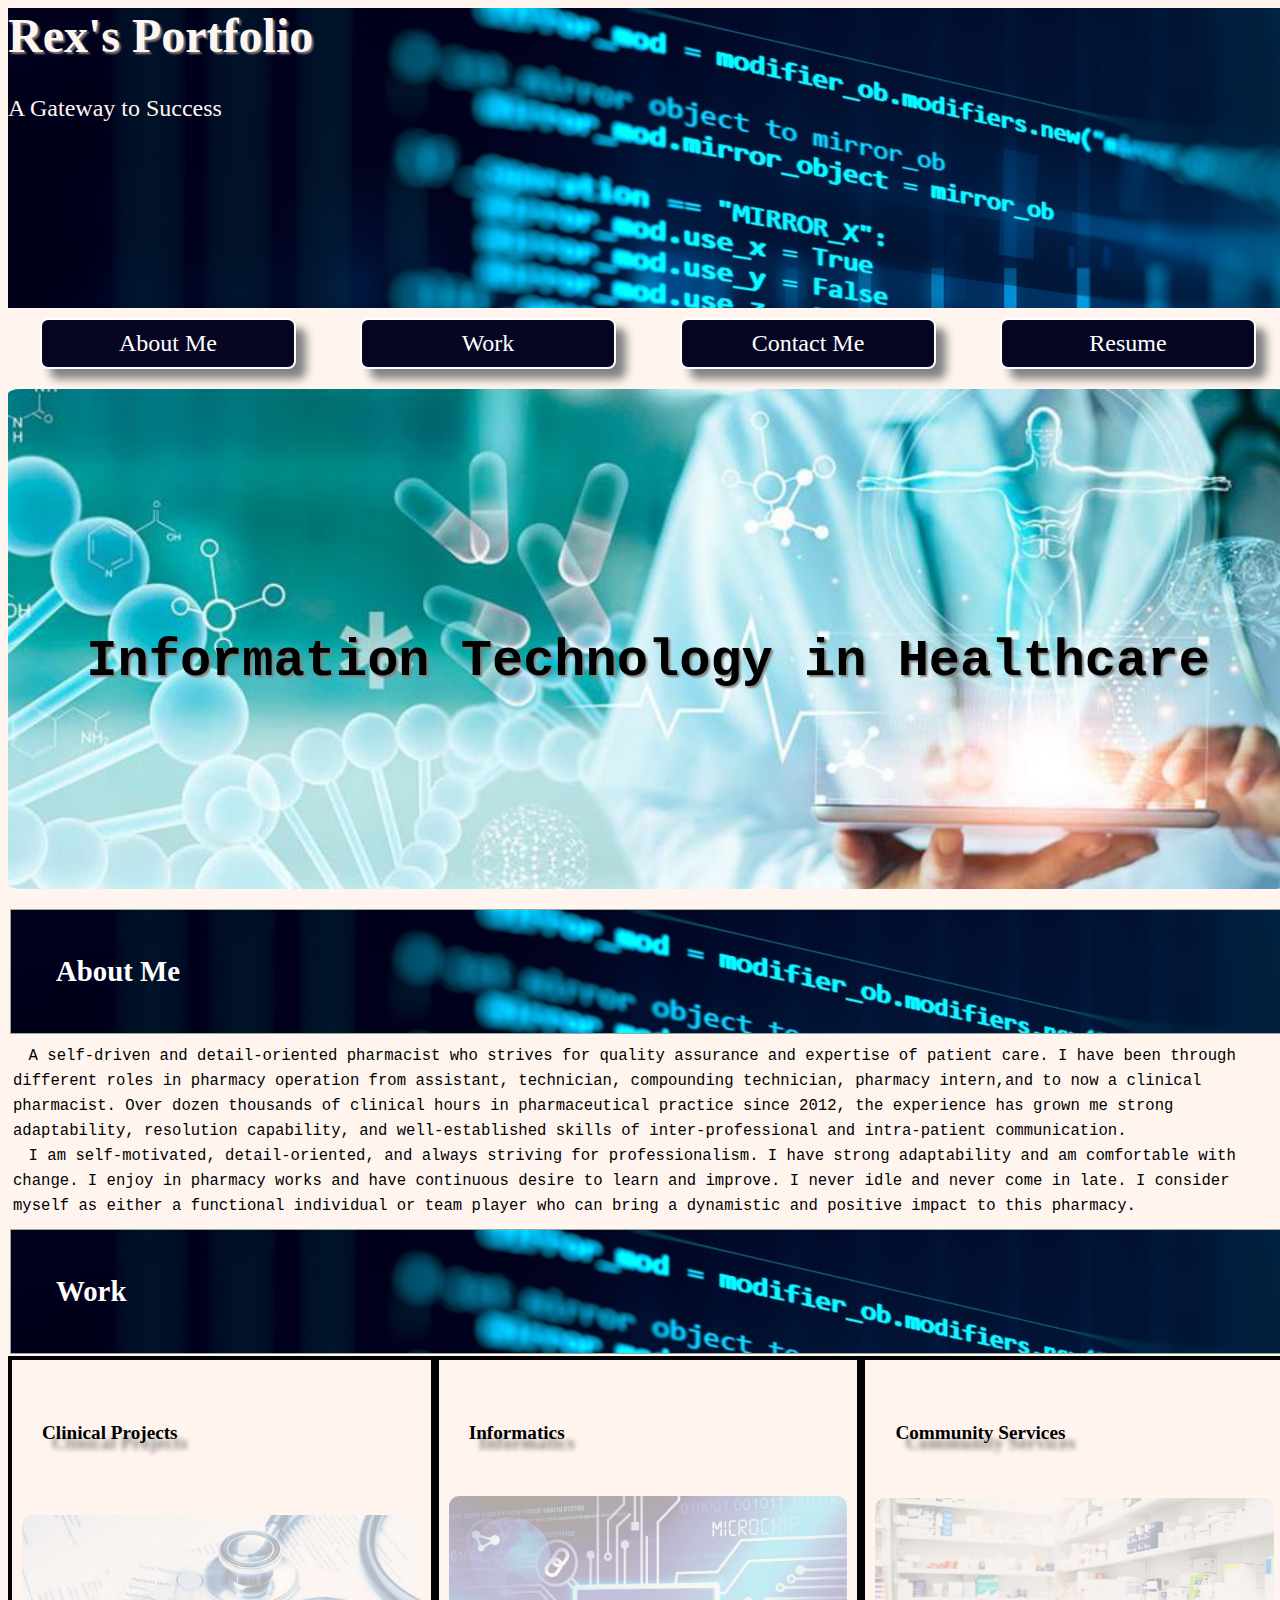
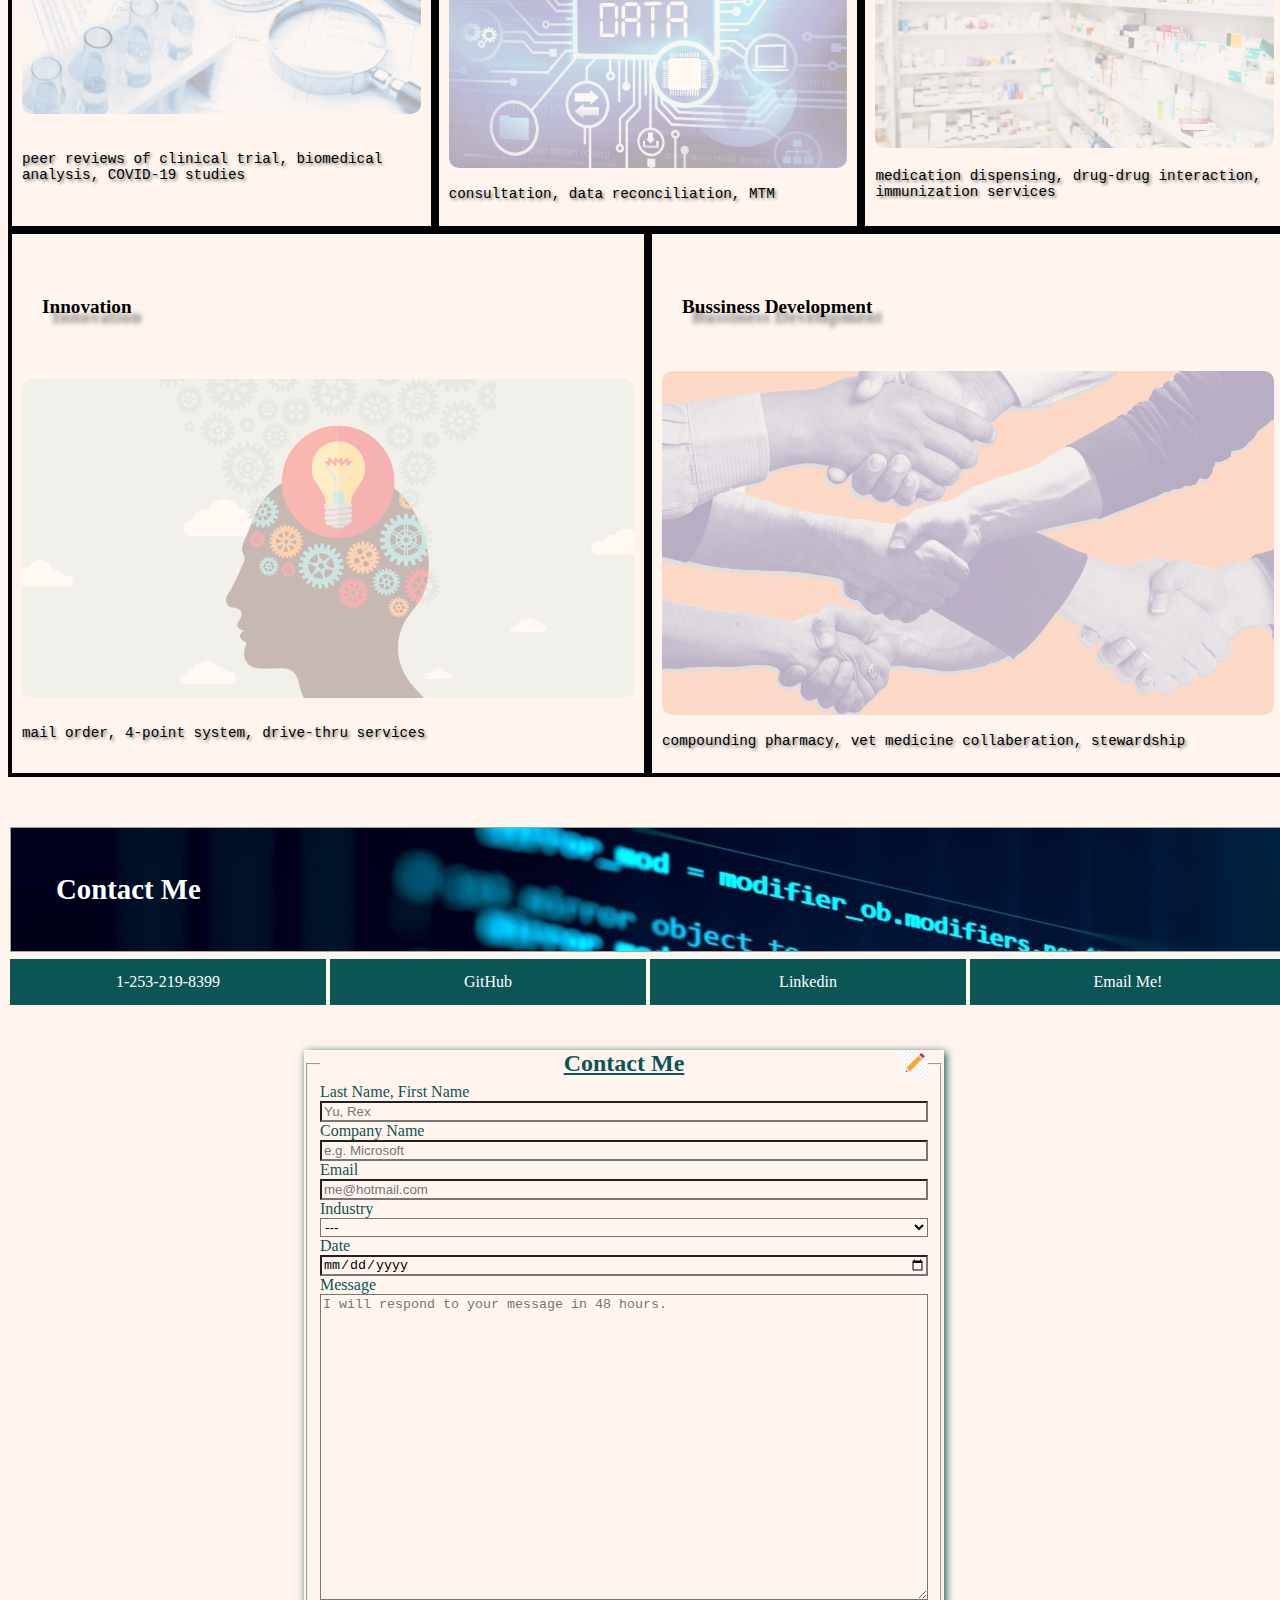
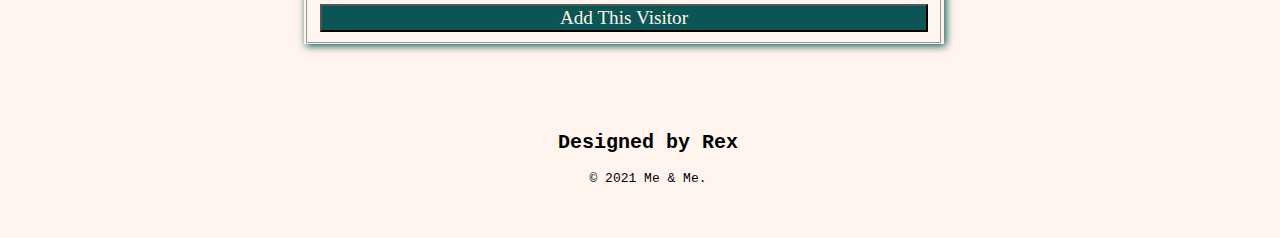
==== commit e0d67f99: "final" ====
--- a/homework02.html
+++ b/homework02.html
@@ -33,31 +33,31 @@
 <div class="totalcontainer">
 <section class="smallcontainer_cli">
 <h5>Clinical Projects</h5>
-<img src="./assest/clinical.jpeg" alt="clinical">
+<a href="https://yu19910513.github.io/homework02/"><img src="./assest/clinical.jpeg" alt="clinical"></a>
 <p>peer reviews of clinical trial, biomedical analysis, COVID-19 studies</p>
 </section>
 
 <section class="smallcontainer_inf">
 <h5>Informatics</h5>
-<img src="./assest/informatics.jpeg" alt="informatics">
+<a href="https://yu19910513.github.io/homework02/"><img src="./assest/informatics.jpeg" alt="informatics"></a>
 <p>consultation, data reconciliation, MTM </p>
 </section>
 
 <section class="smallcontainer_com">
 <h5>Community Services</h5>
-<img src="./assest/community .jpeg" alt="community">
+<a href="https://yu19910513.github.io/homework02/"><img src="./assest/community .jpeg" alt="community"></a>
 <p>medication dispensing, drug-drug interaction, immunization services</p>
 </section>
 
 <section class="smallcontainer_ino">
 <h5>Innovation</h5>
-<img src="./assest/innovation .jpeg" alt="innovation">
+<a href="https://yu19910513.github.io/homework02/"><img src="./assest/innovation .jpeg" alt="innovation"></a>
 <p>mail order, 4-point system, drive-thru services</p>
 </section>
 
 <section class="smallcontainer_bus">
 <h5>Bussiness Development</h5>
-<img src="./assest/bussiness.jpeg" alt="bussiness">
+<a href="https://yu19910513.github.io/homework02/"><img src="./assest/bussiness.jpeg" alt="bussiness"></a>
 <p>compounding pharmacy, vet medicine collaberation, stewardship</p>
 </section>
 </div>
--- a/stylesheet.css
+++ b/stylesheet.css
@@ -127,12 +127,11 @@
 .contactlist {
   display: flex;
   justify-content: center;
-    list-style-type: none;
-    margin: 0;
-    padding: 0;
-    overflow: hidden;
-    background-color:#333;
-}
+  list-style-type: none;
+  margin: 0;
+  padding: 0;
+  overflow: hidden;}
+
 .contactlist li {
   float:left;
   padding: 5px 2px;
@@ -330,6 +329,7 @@
 form {
 width: 95%;
 margin-left: -18%;
+margin-top:4%;
 }
 nav a {
   margin-top: -10px;
@@ -338,7 +338,17 @@
   justify-content:space-around;
   border-color: aqua;
   }
-  .contactme {
+.contactme {
     margin-top: 10px;
     }
-}
+.active:hover::after {
+      content:none;
+}
+.active:hover::before {
+  content: none;
+}
+.active:hover {
+  background-color:rgb(168, 206, 99);
+  font-size: 100%;
+}
+}
